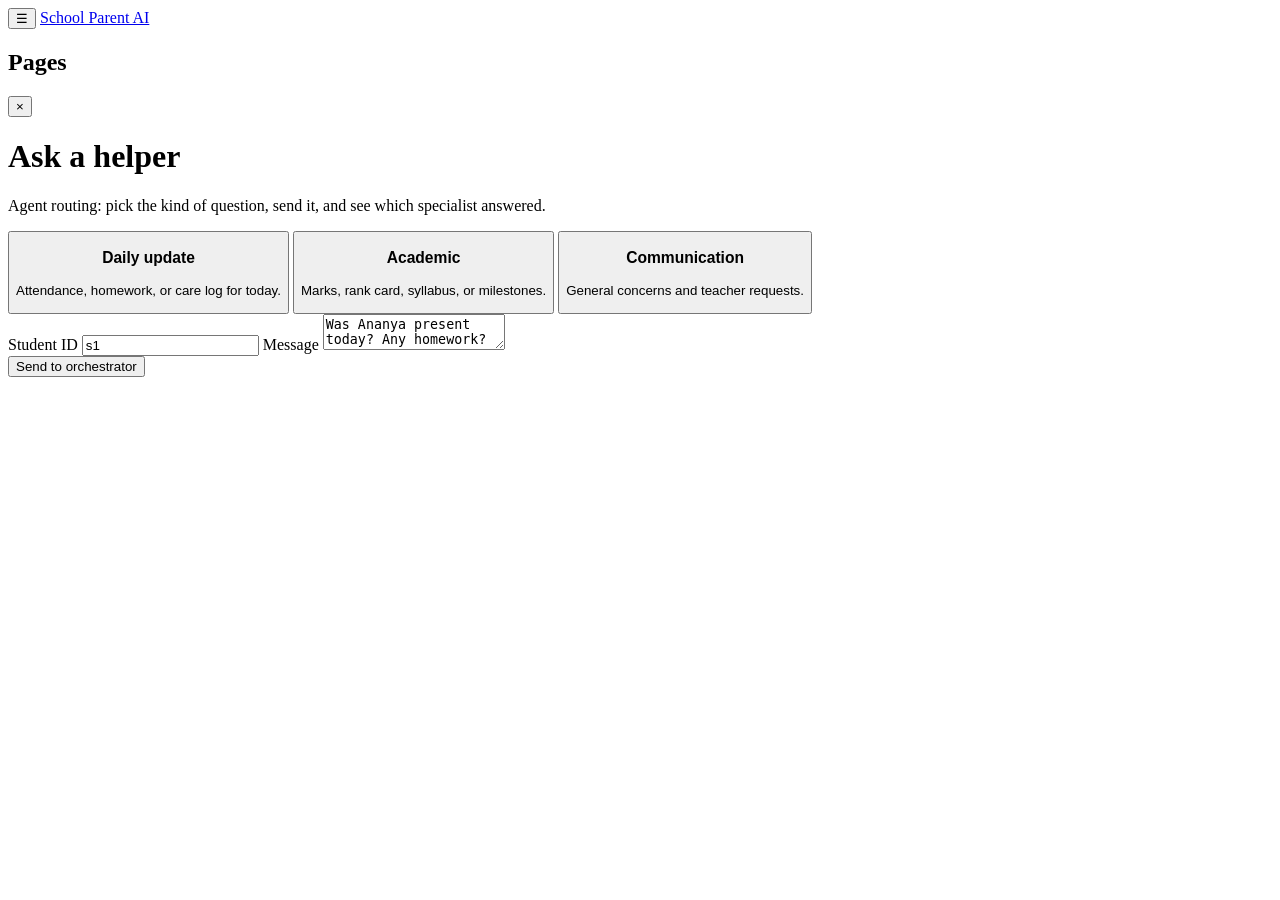
==== ui/flows/ask-a-helper.html @ 3f92c918 "Add multi-page product UI with sidebar navigation. Replace architecture flow docs with clickable Par" ====
<!DOCTYPE html>
<html lang="en">
<head>
<meta charset="UTF-8">
<meta name="viewport" content="width=device-width, initial-scale=1">
<title>Ask a helper — School Parent AI</title>
<link rel="preconnect" href="https://fonts.googleapis.com">
<link rel="preconnect" href="https://fonts.gstatic.com" crossorigin>
<link href="https://fonts.googleapis.com/css2?family=Fraunces:opsz,wght@9..144,500;9..144,700&family=Source+Sans+3:wght@400;600&display=swap" rel="stylesheet">
<link rel="stylesheet" href="/styles.css">
</head>
<body>
<header class="topbar">
  <button type="button" class="menu-btn" id="openSidebar" aria-label="Open menu">☰</button>
  <a class="topbar-brand" href="/">School Parent AI</a>
</header>
<div class="sidebar-backdrop" id="sidebarBackdrop"></div>
<aside class="sidebar" id="sidebar" aria-label="App pages">
  <div class="sidebar-header">
    <h2>Pages</h2>
    <button type="button" class="close-btn" id="closeSidebar" aria-label="Close sidebar">×</button>
  </div>
  <div id="app-nav"></div>
</aside>
<main class="page">

  <h1>Ask a helper</h1>
  <p class="lead">Agent routing: pick the kind of question, send it, and see which specialist answered.</p>
  <div class="helper-pick">
    <button type="button" class="helper-card selected" data-q="Was Ananya present today? Any homework?">
      <h3>Daily update</h3>
      <p>Attendance, homework, or care log for today.</p>
    </button>
    <button type="button" class="helper-card" data-q="How did Ananya do in FA1 Mathematics this term?">
      <h3>Academic</h3>
      <p>Marks, rank card, syllabus, or milestones.</p>
    </button>
    <button type="button" class="helper-card" data-q="Can I meet the class teacher this week about Ananya?">
      <h3>Communication</h3>
      <p>General concerns and teacher requests.</p>
    </button>
  </div>
  <div class="panel">
    <label for="routeStudent">Student ID</label>
    <input id="routeStudent" value="s1">
    <label for="routeMessage">Message</label>
    <textarea id="routeMessage">Was Ananya present today? Any homework?</textarea>
    <div class="actions">
      <button type="button" id="routeSend">Send to orchestrator</button>
    </div>
    <div id="routeError" class="error" hidden></div>
    <div id="routeResult" class="result-box" hidden></div>
  </div>

</main>
<script src="/nav.js"></script>
<script src="/sidebar.js"></script>
<script src="/api.js"></script>

<script>
(() => {
  const msg = document.getElementById('routeMessage');
  document.querySelectorAll('.helper-card').forEach((card) => {
    card.addEventListener('click', () => {
      document.querySelectorAll('.helper-card').forEach((c) => c.classList.remove('selected'));
      card.classList.add('selected');
      msg.value = card.getAttribute('data-q');
    });
  });
  document.getElementById('routeSend').addEventListener('click', async () => {
    const err = document.getElementById('routeError');
    const box = document.getElementById('routeResult');
    err.hidden = true; box.hidden = true;
    try {
      const data = await SchoolAPI.chat({
        guardian_id: 'g-route',
        student_id: document.getElementById('routeStudent').value.trim() || null,
        message: msg.value.trim(),
        language: 'en',
      });
      box.hidden = false;
      box.textContent = 'Routed to: ' + (data.agent_used || 'unknown') + '\n\n' + (data.reply || '');
    } catch (e) {
      err.hidden = false; err.textContent = e.message;
    }
  });
})();
</script>

</body>
</html>
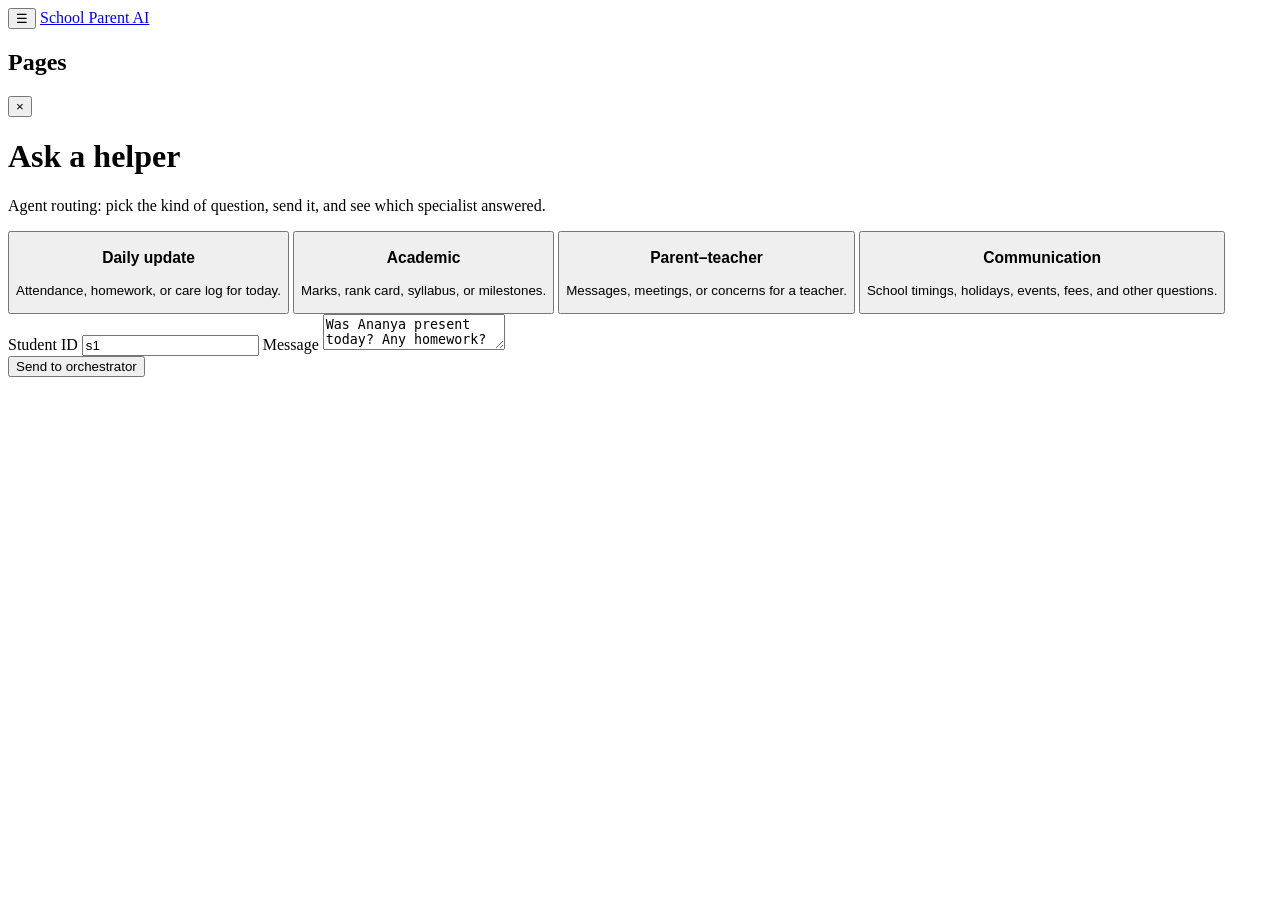
==== commit 4efc8ab2: "Route parent messages with a trained intent classifier. Multilingual embedding + logistic regression" ====
--- a/ui/flows/ask-a-helper.html
+++ b/ui/flows/ask-a-helper.html
@@ -36,8 +36,12 @@
       <p>Marks, rank card, syllabus, or milestones.</p>
     </button>
     <button type="button" class="helper-card" data-q="Can I meet the class teacher this week about Ananya?">
+      <h3>Parent–teacher</h3>
+      <p>Messages, meetings, or concerns for a teacher.</p>
+    </button>
+    <button type="button" class="helper-card" data-q="When is the annual day function this year?">
       <h3>Communication</h3>
-      <p>General concerns and teacher requests.</p>
+      <p>School timings, holidays, events, fees, and other questions.</p>
     </button>
   </div>
   <div class="panel">
@@ -79,7 +83,10 @@
         language: 'en',
       });
       box.hidden = false;
-      box.textContent = 'Routed to: ' + (data.agent_used || 'unknown') + '\n\n' + (data.reply || '');
+      const decidedBy = data.intent_source === 'classifier'
+        ? `intent classifier, ${Math.round(data.intent_confidence * 100)}% confident`
+        : 'LLM router';
+      box.textContent = `Routed to: ${data.agent_used || 'unknown'} (${decidedBy})\n\n${data.reply || ''}`;
     } catch (e) {
       err.hidden = false; err.textContent = e.message;
     }
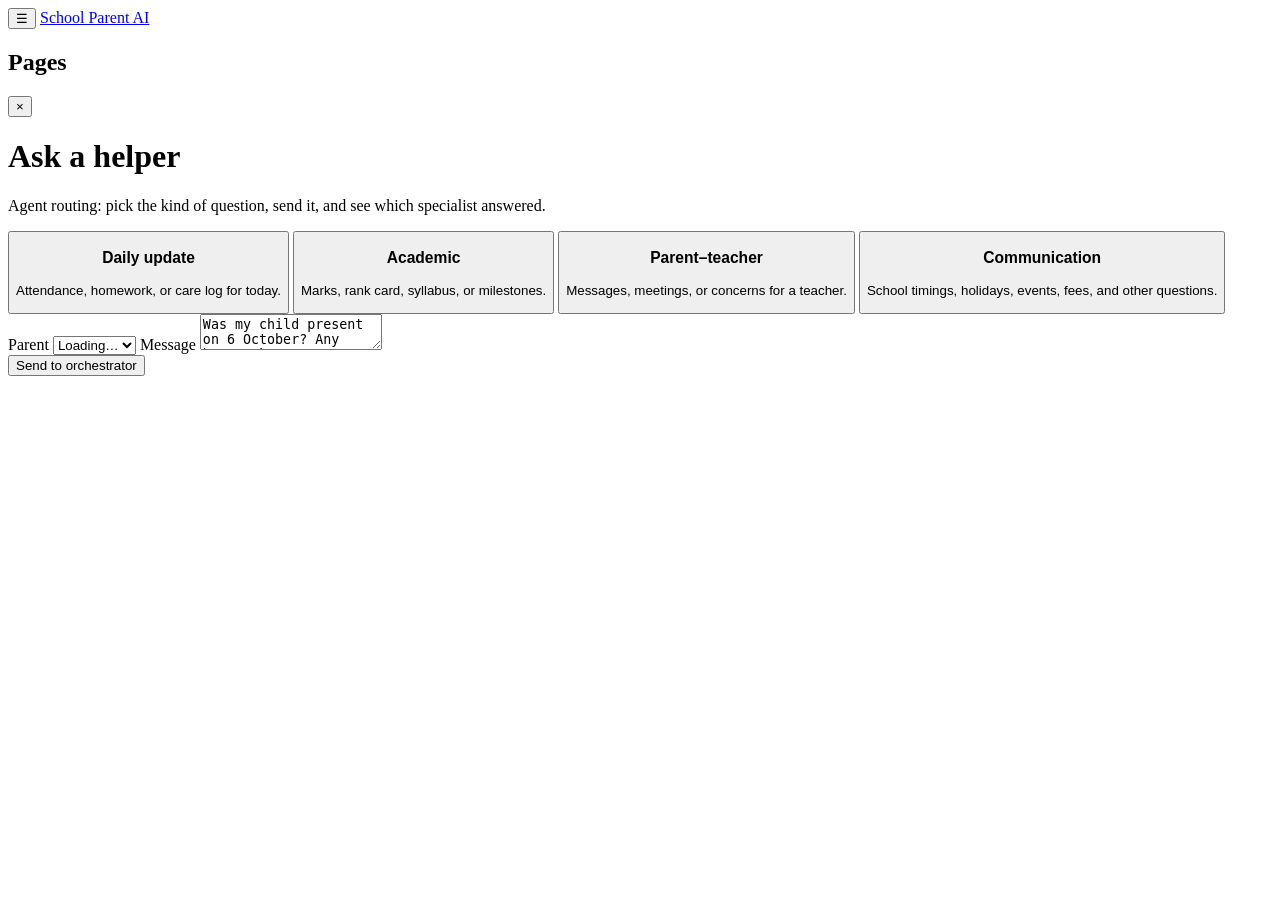
==== commit 3954621e: "Read and write all demo data through data/school_data.xlsx and remove the database - ExcelStore/get_" ====
--- a/ui/flows/ask-a-helper.html
+++ b/ui/flows/ask-a-helper.html
@@ -27,15 +27,15 @@
   <h1>Ask a helper</h1>
   <p class="lead">Agent routing: pick the kind of question, send it, and see which specialist answered.</p>
   <div class="helper-pick">
-    <button type="button" class="helper-card selected" data-q="Was Ananya present today? Any homework?">
+    <button type="button" class="helper-card selected" data-q="Was my child present on 6 October? Any homework?">
       <h3>Daily update</h3>
       <p>Attendance, homework, or care log for today.</p>
     </button>
-    <button type="button" class="helper-card" data-q="How did Ananya do in FA1 Mathematics this term?">
+    <button type="button" class="helper-card" data-q="How did my child do in FA1 Mathematics this term?">
       <h3>Academic</h3>
       <p>Marks, rank card, syllabus, or milestones.</p>
     </button>
-    <button type="button" class="helper-card" data-q="Can I meet the class teacher this week about Ananya?">
+    <button type="button" class="helper-card" data-q="Can I meet the class teacher this week?">
       <h3>Parent–teacher</h3>
       <p>Messages, meetings, or concerns for a teacher.</p>
     </button>
@@ -45,10 +45,10 @@
     </button>
   </div>
   <div class="panel">
-    <label for="routeStudent">Student ID</label>
-    <input id="routeStudent" value="s1">
+    <label for="routeGuardian">Parent</label>
+    <select id="routeGuardian"><option value="">Loading…</option></select>
     <label for="routeMessage">Message</label>
-    <textarea id="routeMessage">Was Ananya present today? Any homework?</textarea>
+    <textarea id="routeMessage">Was my child present on 6 October? Any homework?</textarea>
     <div class="actions">
       <button type="button" id="routeSend">Send to orchestrator</button>
     </div>
@@ -64,6 +64,11 @@
 <script>
 (() => {
   const msg = document.getElementById('routeMessage');
+  const guardianSelect = document.getElementById('routeGuardian');
+  SchoolAPI.fillGuardianSelect(guardianSelect).catch((e) => {
+    const err = document.getElementById('routeError');
+    err.hidden = false; err.textContent = e.message;
+  });
   document.querySelectorAll('.helper-card').forEach((card) => {
     card.addEventListener('click', () => {
       document.querySelectorAll('.helper-card').forEach((c) => c.classList.remove('selected'));
@@ -77,10 +82,10 @@
     err.hidden = true; box.hidden = true;
     try {
       const data = await SchoolAPI.chat({
-        guardian_id: 'g-route',
-        student_id: document.getElementById('routeStudent').value.trim() || null,
+        guardian_id: guardianSelect.value,
         message: msg.value.trim(),
-        language: 'en',
+        // Fresh thread per send so earlier questions don't leak into this one.
+        session_id: `route-${Date.now()}`,
       });
       box.hidden = false;
       const decidedBy = data.intent_source === 'classifier'
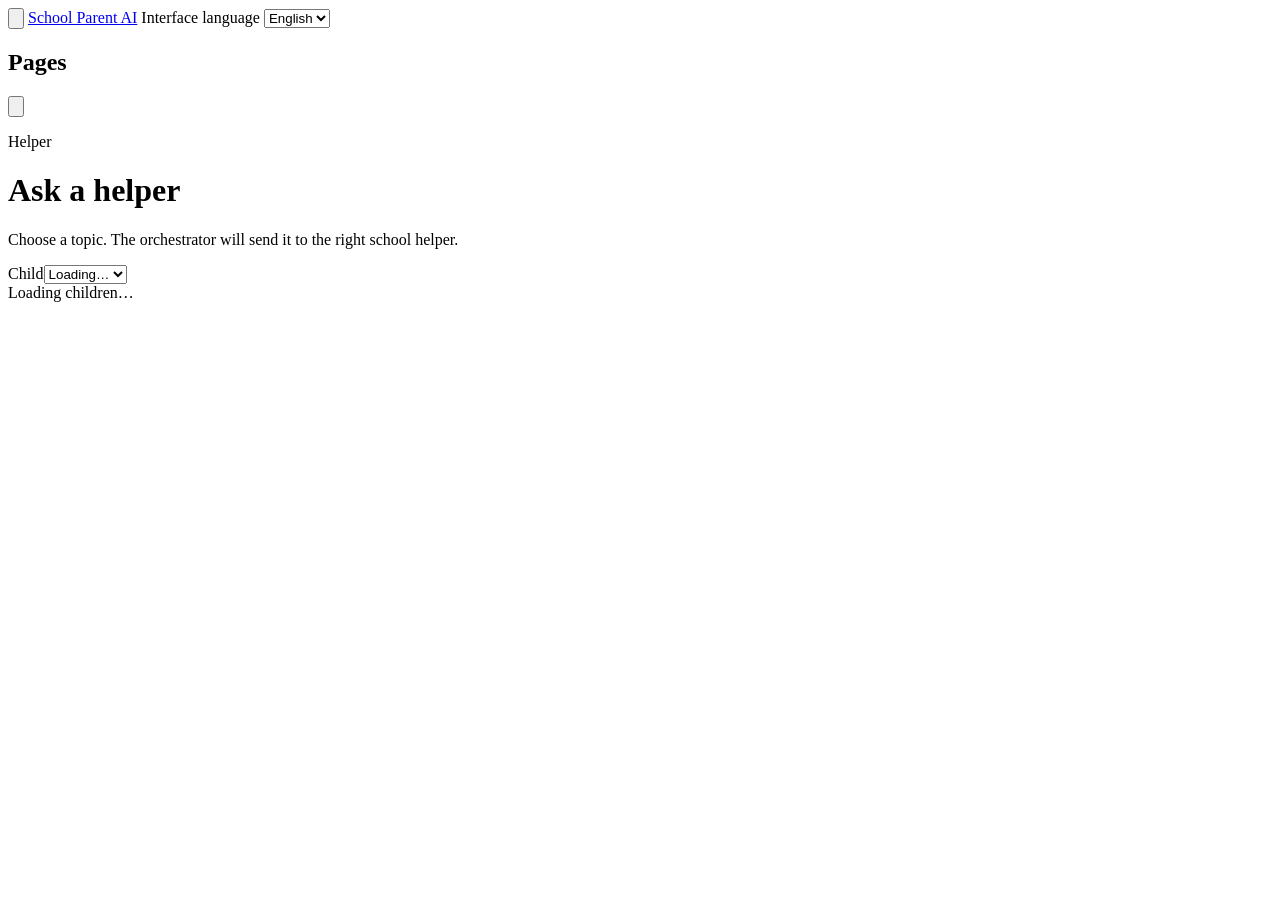
==== commit b1bd496b: "Redesign parent experiences Co-authored-by: Cursor <cursoragent@cursor.com>" ====
--- a/ui/flows/ask-a-helper.html
+++ b/ui/flows/ask-a-helper.html
@@ -4,100 +4,185 @@
 <meta charset="UTF-8">
 <meta name="viewport" content="width=device-width, initial-scale=1">
 <title>Ask a helper — School Parent AI</title>
-<link rel="preconnect" href="https://fonts.googleapis.com">
-<link rel="preconnect" href="https://fonts.gstatic.com" crossorigin>
-<link href="https://fonts.googleapis.com/css2?family=Fraunces:opsz,wght@9..144,500;9..144,700&family=Source+Sans+3:wght@400;600&display=swap" rel="stylesheet">
 <link rel="stylesheet" href="/styles.css">
 </head>
-<body>
-<header class="topbar">
-  <button type="button" class="menu-btn" id="openSidebar" aria-label="Open menu">☰</button>
-  <a class="topbar-brand" href="/">School Parent AI</a>
+<body class="parent-body">
+<header class="topbar parent-topbar">
+  <button type="button" class="menu-btn" id="openSidebar" aria-label="Open menu"><svg viewBox="0 0 24 24" aria-hidden="true"><path d="M4 7h16M4 12h16M4 17h16"/></svg></button>
+  <a class="topbar-brand" href="/" data-i18n="appName">School Parent AI</a>
+  <span class="topbar-spacer"></span>
+  <label class="sr-only" for="interfaceLanguage" data-i18n="language">Interface language</label>
+  <select class="language-select" id="interfaceLanguage">
+    <option value="en">English</option><option value="hi">हिन्दी</option><option value="te">తెలుగు</option>
+  </select>
 </header>
 <div class="sidebar-backdrop" id="sidebarBackdrop"></div>
 <aside class="sidebar" id="sidebar" aria-label="App pages">
-  <div class="sidebar-header">
-    <h2>Pages</h2>
-    <button type="button" class="close-btn" id="closeSidebar" aria-label="Close sidebar">×</button>
-  </div>
+  <div class="sidebar-header"><h2>Pages</h2><button type="button" class="close-btn" id="closeSidebar" aria-label="Close sidebar"><svg viewBox="0 0 24 24" aria-hidden="true"><path d="m6 6 12 12M18 6 6 18"/></svg></button></div>
   <div id="app-nav"></div>
 </aside>
-<main class="page">
 
-  <h1>Ask a helper</h1>
-  <p class="lead">Agent routing: pick the kind of question, send it, and see which specialist answered.</p>
-  <div class="helper-pick">
-    <button type="button" class="helper-card selected" data-q="Was my child present on 6 October? Any homework?">
-      <h3>Daily update</h3>
-      <p>Attendance, homework, or care log for today.</p>
-    </button>
-    <button type="button" class="helper-card" data-q="How did my child do in FA1 Mathematics this term?">
-      <h3>Academic</h3>
-      <p>Marks, rank card, syllabus, or milestones.</p>
-    </button>
-    <button type="button" class="helper-card" data-q="Can I meet the class teacher this week?">
-      <h3>Parent–teacher</h3>
-      <p>Messages, meetings, or concerns for a teacher.</p>
-    </button>
-    <button type="button" class="helper-card" data-q="When is the annual day function this year?">
-      <h3>Communication</h3>
-      <p>School timings, holidays, events, fees, and other questions.</p>
-    </button>
-  </div>
-  <div class="panel">
-    <label for="routeGuardian">Parent</label>
-    <select id="routeGuardian"><option value="">Loading…</option></select>
-    <label for="routeMessage">Message</label>
-    <textarea id="routeMessage">Was my child present on 6 October? Any homework?</textarea>
-    <div class="actions">
-      <button type="button" id="routeSend">Send to orchestrator</button>
-    </div>
-    <div id="routeError" class="error" hidden></div>
-    <div id="routeResult" class="result-box" hidden></div>
+<main class="page helper-page">
+  <div class="parent-page-heading">
+    <div><p class="eyebrow" data-i18n="helper">Helper</p><h1 data-i18n="askHelper">Ask a helper</h1><p class="lead" data-i18n="helperLead">Choose a topic. The orchestrator will send it to the right school helper.</p></div>
+    <div class="compact-switcher"><label for="routeGuardian" data-i18n="child">Child</label><select id="routeGuardian"><option value="">Loading…</option></select></div>
   </div>
 
+  <div id="helperState" class="state state-loading" data-i18n="loadingChildren">Loading children…</div>
+  <section id="helperExperience" hidden>
+    <div class="helper-pick" id="helperPick"></div>
+    <div class="panel helper-compose">
+      <label for="routeMessage" data-i18n="message">Message</label>
+      <textarea id="routeMessage" data-i18n-placeholder="messagePlaceholder" placeholder="Ask about your child…"></textarea>
+      <div class="actions"><button type="button" id="routeSend" disabled><span data-i18n="send">Send</span></button></div>
+      <div id="routeError" class="error retry-row" role="alert" hidden>
+        <span id="routeErrorText"></span>
+        <button type="button" class="secondary" id="routeRetry" data-i18n="retry">Try again</button>
+      </div>
+      <article id="routeResult" class="route-result" aria-live="polite" hidden>
+        <header><span data-i18n="routedTo">Routed to</span>: <strong id="routeAgent"></strong></header>
+        <p id="routeDecision" class="meta"></p>
+        <p id="routeReply"></p>
+      </article>
+    </div>
+  </section>
 </main>
 <script src="/nav.js"></script>
 <script src="/sidebar.js"></script>
 <script src="/api.js"></script>
-
 <script>
 (() => {
-  const msg = document.getElementById('routeMessage');
-  const guardianSelect = document.getElementById('routeGuardian');
-  SchoolAPI.fillGuardianSelect(guardianSelect).catch((e) => {
-    const err = document.getElementById('routeError');
-    err.hidden = false; err.textContent = e.message;
-  });
-  document.querySelectorAll('.helper-card').forEach((card) => {
-    card.addEventListener('click', () => {
-      document.querySelectorAll('.helper-card').forEach((c) => c.classList.remove('selected'));
-      card.classList.add('selected');
-      msg.value = card.getAttribute('data-q');
+  "use strict";
+  const guardianSelect = document.getElementById("routeGuardian");
+  const languageSelect = document.getElementById("interfaceLanguage");
+  const message = document.getElementById("routeMessage");
+  const send = document.getElementById("routeSend");
+  const errorBox = document.getElementById("routeError");
+  const result = document.getElementById("routeResult");
+  let contexts = [];
+  let waiting = false;
+  let selectedTopic = "daily";
+
+  const topics = {
+    daily: { title: "dailyUpdate", help: "dailyHelp", prompt: "Was my child present today, and is there any homework?" },
+    academic: { title: "academic", help: "academicHelp", prompt: "What syllabus and learning progress information is available for my child?" },
+    teacher: { title: "parentTeacher", help: "parentTeacherHelp", prompt: "Can I meet the class teacher this week?" },
+    communication: { title: "communication", help: "communicationHelp", prompt: "Are there any upcoming school events or notices?" },
+  };
+
+  function context() {
+    return contexts.find((item) => String(item.id) === guardianSelect.value);
+  }
+
+  function renderTopics() {
+    const pick = document.getElementById("helperPick");
+    pick.replaceChildren();
+    Object.entries(topics).forEach(([key, topic]) => {
+      const button = document.createElement("button");
+      button.type = "button";
+      button.className = `helper-card${key === selectedTopic ? " selected" : ""}`;
+      const title = document.createElement("h2");
+      title.textContent = SchoolAPI.t(topic.title, languageSelect.value);
+      const copy = document.createElement("p");
+      copy.textContent = SchoolAPI.t(topic.help, languageSelect.value);
+      button.append(title, copy);
+      button.addEventListener("click", () => {
+        selectedTopic = key;
+        message.value = topic.prompt;
+        renderTopics();
+        updateSend();
+        message.focus();
+      });
+      pick.appendChild(button);
     });
-  });
-  document.getElementById('routeSend').addEventListener('click', async () => {
-    const err = document.getElementById('routeError');
-    const box = document.getElementById('routeResult');
-    err.hidden = true; box.hidden = true;
+  }
+
+  function updateSend() {
+    send.disabled = waiting || !message.value.trim() || !guardianSelect.value;
+    send.querySelector("span").textContent = SchoolAPI.t(waiting ? "sending" : "send", languageSelect.value);
+  }
+
+  function applyLanguage() {
+    SchoolAPI.localize(document, languageSelect.value);
+    renderTopics();
+    updateSend();
+  }
+
+  async function submit() {
+    const selected = context();
+    if (!selected || !message.value.trim() || waiting) return;
+    waiting = true;
+    errorBox.hidden = true;
+    result.hidden = true;
+    updateSend();
     try {
       const data = await SchoolAPI.chat({
-        guardian_id: guardianSelect.value,
-        message: msg.value.trim(),
-        // Fresh thread per send so earlier questions don't leak into this one.
-        session_id: `route-${Date.now()}`,
+        guardian_id: String(selected.id),
+        student_id: String(selected.student_id),
+        message: message.value.trim(),
+        session_id: `helper-${Date.now()}-${Math.random().toString(36).slice(2, 8)}`,
       });
-      box.hidden = false;
-      const decidedBy = data.intent_source === 'classifier'
-        ? `intent classifier, ${Math.round(data.intent_confidence * 100)}% confident`
-        : 'LLM router';
-      box.textContent = `Routed to: ${data.agent_used || 'unknown'} (${decidedBy})\n\n${data.reply || ''}`;
-    } catch (e) {
-      err.hidden = false; err.textContent = e.message;
+      document.getElementById("routeAgent").textContent = data.agent_used || "unknown";
+      const source = data.intent_source === "classifier"
+        ? SchoolAPI.t("decidedByClassifier", languageSelect.value)
+        : SchoolAPI.t("decidedByRouter", languageSelect.value);
+      const confidence = typeof data.intent_confidence === "number"
+        ? ` · ${Math.round(data.intent_confidence * 100)}% ${SchoolAPI.t("confidence", languageSelect.value)}`
+        : "";
+      document.getElementById("routeDecision").textContent = `${source}${confidence}`;
+      document.getElementById("routeReply").textContent = data.reply || "";
+      result.hidden = false;
+    } catch (error) {
+      document.getElementById("routeErrorText").textContent = error.message;
+      errorBox.hidden = false;
+    } finally {
+      waiting = false;
+      updateSend();
     }
+  }
+
+  guardianSelect.addEventListener("change", () => {
+    result.hidden = true;
+    selectedTopic = "daily";
+    message.value = topics.daily.prompt;
+    renderTopics();
+    updateSend();
+  });
+  languageSelect.addEventListener("change", applyLanguage);
+  message.addEventListener("input", updateSend);
+  message.addEventListener("keydown", (event) => {
+    if (event.key === "Enter" && !event.shiftKey) {
+      event.preventDefault();
+      submit();
+    }
+  });
+  send.addEventListener("click", submit);
+  document.getElementById("routeRetry").addEventListener("click", submit);
+
+  SchoolAPI.listParentContexts().then((items) => {
+    contexts = items;
+    guardianSelect.replaceChildren();
+    if (!contexts.length) {
+      document.getElementById("helperState").textContent = SchoolAPI.t("noGuardians", languageSelect.value);
+      return;
+    }
+    contexts.forEach((item) => {
+      const option = document.createElement("option");
+      option.value = String(item.id);
+      option.textContent = `${item.student_name} — ${item.name}`;
+      guardianSelect.appendChild(option);
+    });
+    languageSelect.value = SchoolAPI.normalizeLanguage(contexts[0].preferred_language);
+    document.getElementById("helperState").hidden = true;
+    document.getElementById("helperExperience").hidden = false;
+    message.value = topics.daily.prompt;
+    applyLanguage();
+  }).catch((error) => {
+    const state = document.getElementById("helperState");
+    state.className = "state state-error";
+    state.textContent = error.message;
   });
 })();
 </script>
-
 </body>
 </html>
